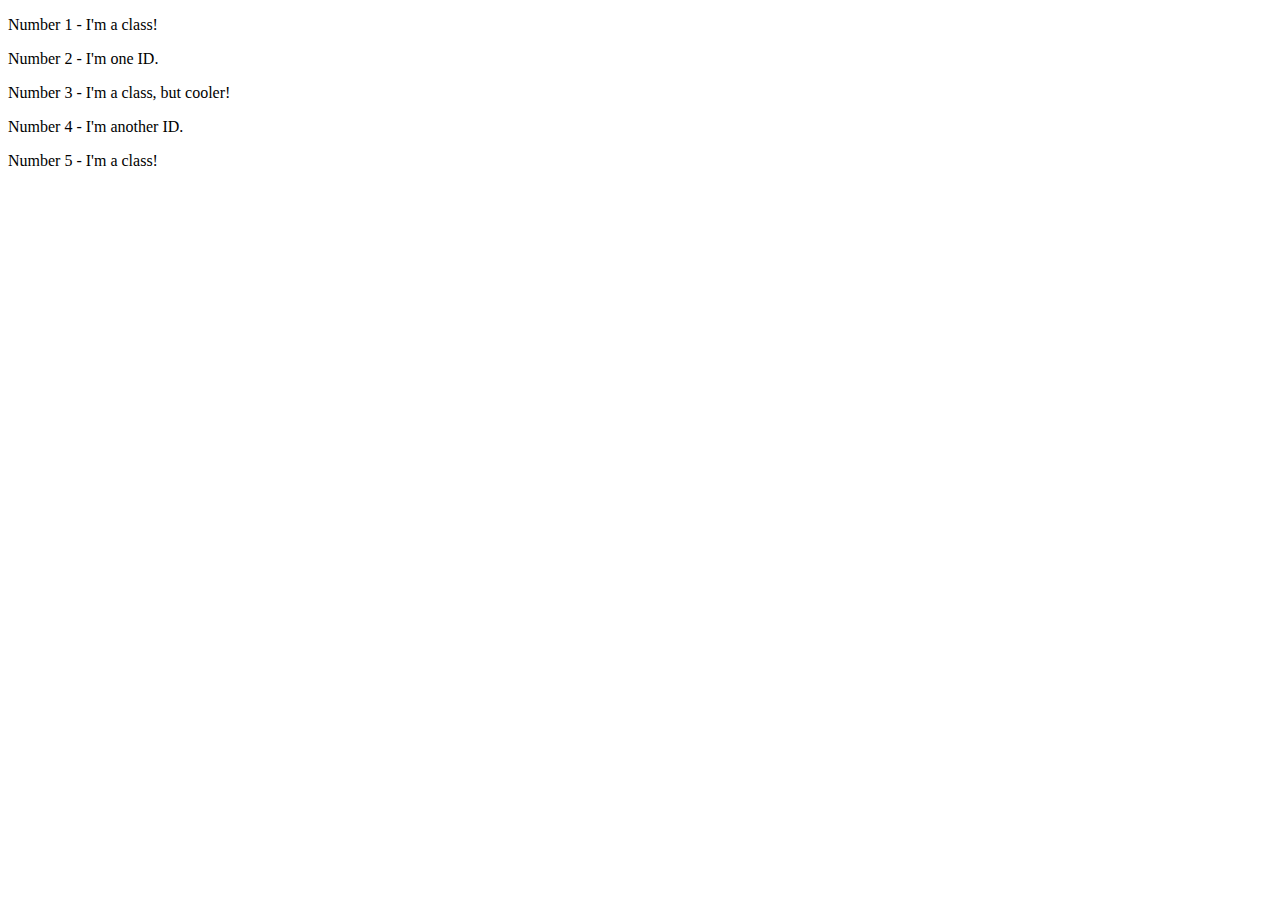
==== foundations/02-class-id-selectors/index.html @ 9d1866d9 "Update index.html" ====
<!DOCTYPE html>
<html lang="en">
  <head>
    <meta charset="UTF-8">
    <meta http-equiv="X-UA-Compatible" content="IE=edge">
    <meta name="viewport" content="width=device-width, initial-scale=1.0">
    <title>Class and ID Selectors</title>
    <link rel="stylesheet" href="style.css">
  </head>
  <body>
    <p class="odds">Number 1 - I'm a class!</p>
    <div id="two">Number 2 - I'm one ID.</div>
    <p class="odds cool">Number 3 - I'm a class, but cooler!</p>
    <div id="four">Number 4 - I'm another ID.</div>
    <p class="odds">Number 5 - I'm a class!</p>
  </body>
</html>
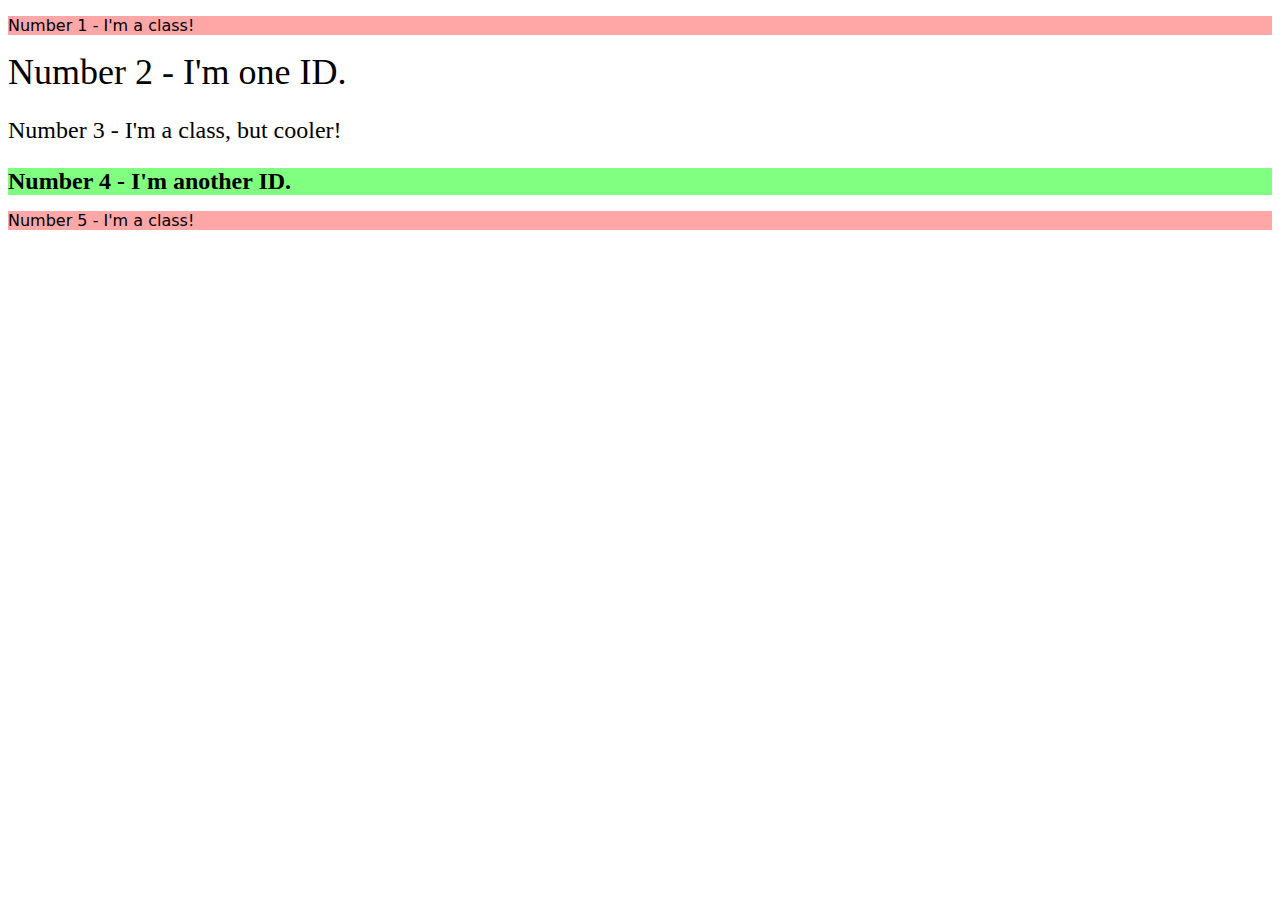
==== commit 27fa18ea: "Update index.html" ====
--- a/foundations/02-class-id-selectors/index.html
+++ b/foundations/02-class-id-selectors/index.html
@@ -10,7 +10,7 @@
   <body>
     <p class="odds">Number 1 - I'm a class!</p>
     <div id="two">Number 2 - I'm one ID.</div>
-    <p class="odds cool">Number 3 - I'm a class, but cooler!</p>
+    <p class="cool">Number 3 - I'm a class, but cooler!</p>
     <div id="four">Number 4 - I'm another ID.</div>
     <p class="odds">Number 5 - I'm a class!</p>
   </body>
--- a/foundations/02-class-id-selectors/style.css
+++ b/foundations/02-class-id-selectors/style.css
@@ -0,0 +1,19 @@
+.odds {
+  background-color: rgb(255, 167, 167);
+  font-family: verdana, "dejavu sans", sans-serif;
+}
+  
+.cool {
+    font-size: 24px;
+}
+   
+#two {
+    font-color: #0000ff;
+    font-size: 36px;
+}
+   
+#four {
+    font-weight: bold;
+    background-color: hsl(120, 100%, 75%);
+    font-size: 24px;
+}
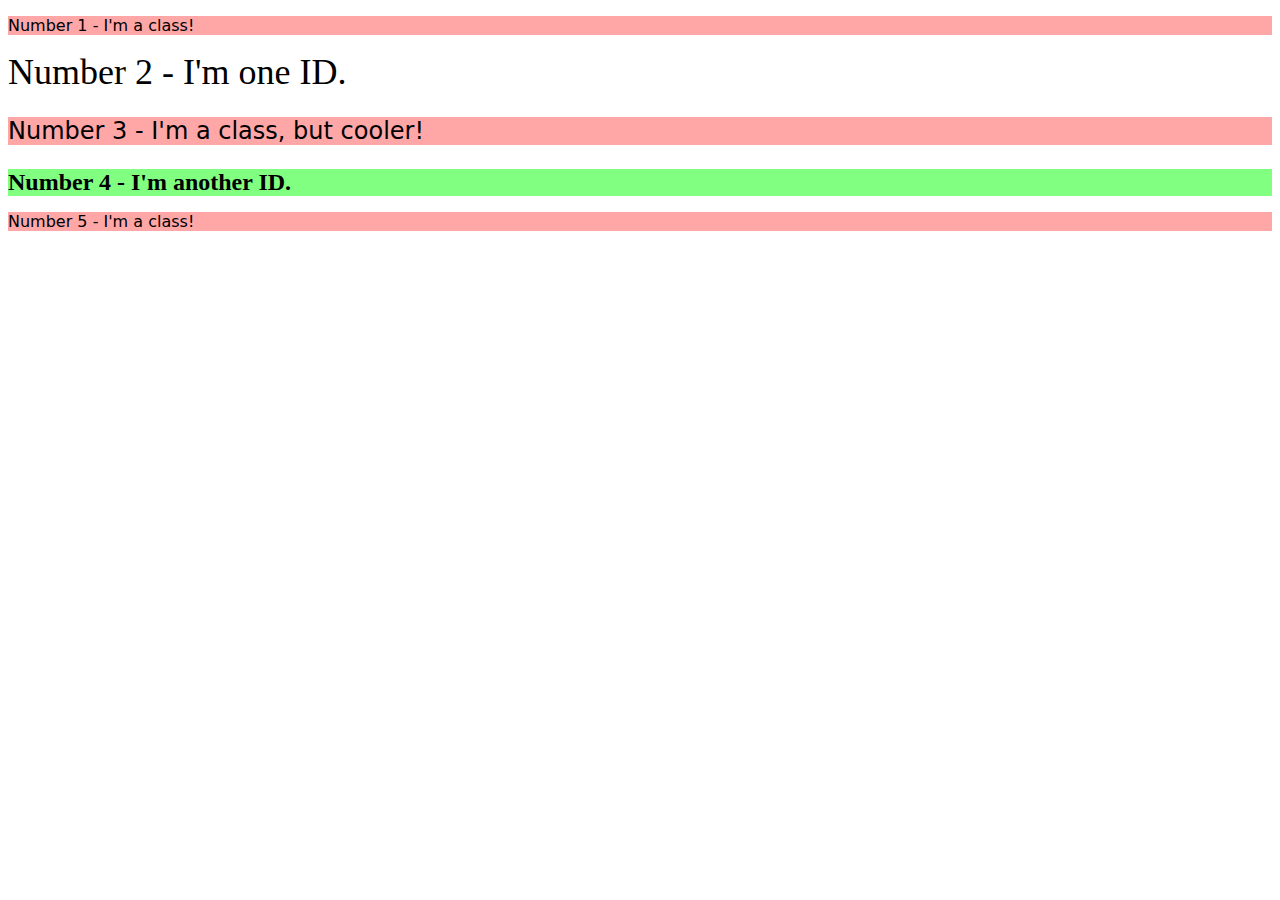
==== commit bcac53e4: "Update index.html" ====
--- a/foundations/02-class-id-selectors/index.html
+++ b/foundations/02-class-id-selectors/index.html
@@ -10,7 +10,7 @@
   <body>
     <p class="odds">Number 1 - I'm a class!</p>
     <div id="two">Number 2 - I'm one ID.</div>
-    <p class="cool">Number 3 - I'm a class, but cooler!</p>
+    <p class="odds cool">Number 3 - I'm a class, but cooler!</p>
     <div id="four">Number 4 - I'm another ID.</div>
     <p class="odds">Number 5 - I'm a class!</p>
   </body>
